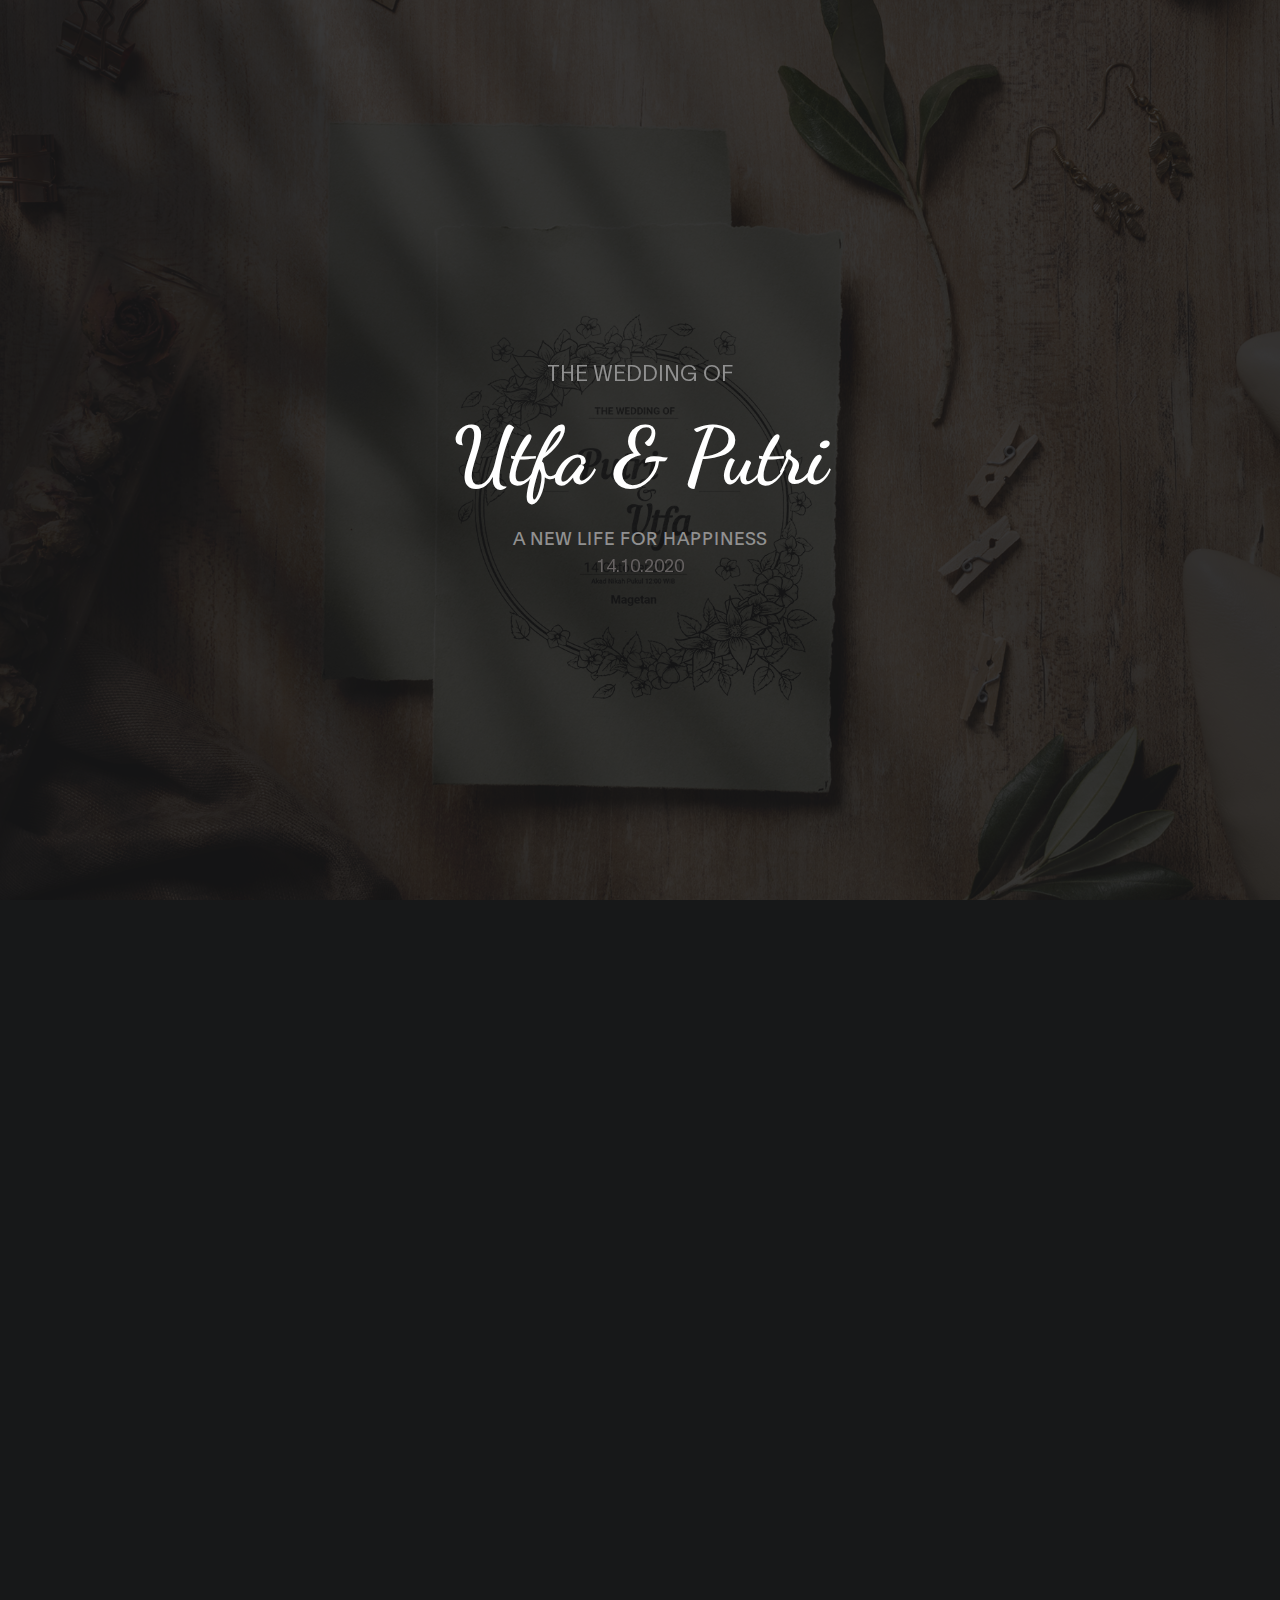
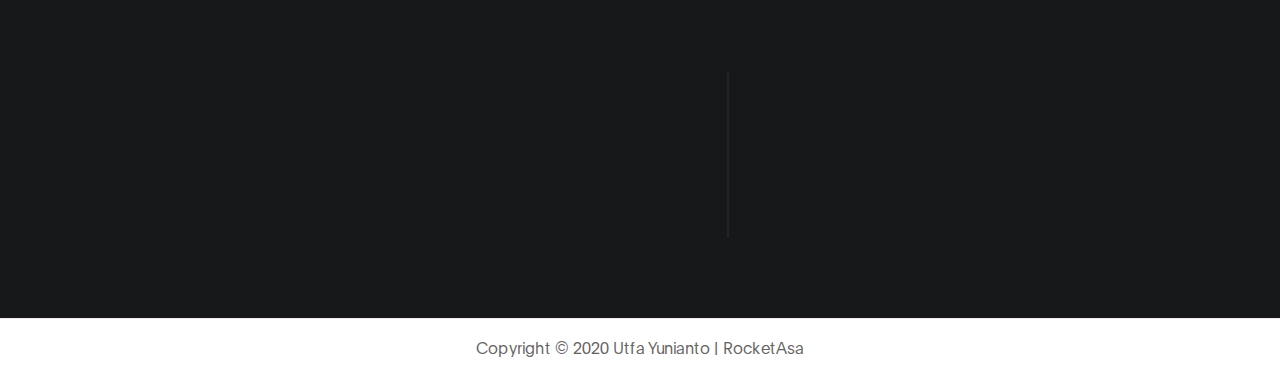
==== index.html @ 04b8ed6c "Add files via upload" ====
<!DOCTYPE html>
<html lang="en">
<head>

     <title>Utfa&Tri</title>

     <meta charset="UTF-8">
     <meta http-equiv="X-UA-Compatible" content="IE=Edge">
     <meta name="description" content="">
     <meta name="keywords" content="">
     <meta name="author" content="">
     <meta name="viewport" content="width=device-width, initial-scale=1, maximum-scale=1">

     <link rel="stylesheet" href="css/bootstrap.min.css">
     <!-- <link rel="stylesheet" href="css/font-awesome.min.css"> -->
     <link rel="stylesheet" href="css/aos.css">
     <link href="https://fonts.googleapis.com/css2?family=Dancing+Script:wght@600&display=swap" rel="stylesheet">
     <!-- MAIN CSS -->
     <link rel="stylesheet" href="css/tooplate-gymso-style.css">
     <link href="ucapan.html">
     <link rel="shortcut icon" href="images/android-icon-72x72.png">
<!--
Tooplate 2119 Gymso Fitness
https://www.tooplate.com/view/2119-gymso-fitness
-->
</head>
<body data-spy="scroll" data-target="#navbarNav" data-offset="50">

    
     <!-- HERO -->
     <section class="hero d-flex flex-column justify-content-center align-items-center" id="home">

            <div class="bg-overlay"></div>

               <div class="container">
                    <div class="row">

                         <div class="col-lg-8 col-md-10 mx-auto col-12">
                              <div class="hero-text mt-5 text-center">

                                    <h6 data-aos="fade-up" data-aos-delay="300">THE WEDDING OF</h6>

                                    <h1 class="text-white" data-aos="fade-up" data-aos-delay="500">Utfa & Putri</h1>

                                    <h7 data-aos="fade-up" data-aos-delay="800">A NEW LIFE FOR HAPPINESS</h7>

                                    <p data-aos="fade-up" data-aos-delay="800">14.10.2020</p>

                                   
                              </div>
                         </div>

                    </div>
               </div>
     </section>

<!-- CLASS -->
<section class="class section" id="class">
    <div class="container">
        <div class="row text-center flex-column-reverse flex-md-row-reverse aos-init aos-animate"    data-aos="fade-up">
            <div class="col my-3">
                 <img src="images/tri.png"
                    alt="Tri Endang Palupi" class="d-block rounded-circle mx-auto mb-4 img-fluid bg-light" width="240" height="240" style="width: 240px; height: 240px;">
                    <h4 class="" id="Tri">
                        <c class="" href="https://www.instagram.com/tripalupi20/" target="_blank">Tri Endang Palupi, S.Pd. (Putri)</c>
                    </h4>
                        <p>Putri Bapak Karni (Alm)<br>
                        &amp; Ibu Parmi (Alm)</p>
                        <p><a class="" href="https://www.instagram.com/tripalupi20/" target="_blank"><i class="fab fa-instagram fa-fw"></i> @tripalupi20</a></p>
                    </div>
            <div class="h1 col-md-1 d-flex align-items-center justify-content-center lead" style="font-weight: 600; font-size: 9rem; color: aliceblue;">&amp;</div>
            <div class="col my-3">
                        <img src="images/ufa.png" alt="Tino Dhamroni, S.I.Kom." class="d-block rounded-circle mx-auto mb-4 img-fluid bg-light" width="240" height="240" style="width: 240px; height: 240px;">
                        <h4 class="">
                            <c class="" href="https://www.instagram.com/yunianto.utfa/" target="_blank">Utfa Yunianto, S.Pd.</c>
                        </h4>
                        <p>Putra dari Bapak Sujani<br>
                            &amp; Ibu Dwi Maeyani.</p>
                                <p><a class="" href="https://www.instagram.com/yunianto.utfa/" target="_blank"><i class="fab fa-instagram fa-fw"></i> @yunianto.utfa</a></p>
                    </div>
        </div>
    </div>

</section>
    <!-- Bagian ke 3 -->
     <section class="feature" id="feature">
        <div class="container">
            <div class="row">

                <div class="d-flex flex-column justify-content-center ml-lg-auto mr-lg-5 col-lg-5 col-md-6 col-12">
                    <h2 class="mb-3 text-white" data-aos="fade-up">Kirimkan Doa Terbaik Anda untuk Hari Spesial Kami</h2>

                    <a href="ucapan.html" target="_blank/" class="btn custom-btn bg-color mt-3" data-aos="fade-up" data-aos-delay="300">Ucapkan Selamat</a>
                </div>

                <div class="mr-lg-auto mt-3 col-lg-4 col-md-6 col-12">
                     <div class="about-working-hours">
                          <div>

                                <h2 class="mb-4 text-white" data-aos="fade-up" data-aos-delay="500">Akad Nikah</h2>

                                <d data-aos="fade-up" data-aos-delay="800">Rabu, 14 Oktober 2020<br>
                                Pukul: 12.00 WIB <br>
                                Alamat: Rt 19 Rw 08, Dk. Gangsiran, Ds. Mategal, Kec. Parang, Kab. Magetan
                                </d>

                               
                               </div>
                          </div>
                     </div>
                </div>

            </div>
        </div>
    </section>


     

     <!-- FOOTER -->
     <footer class="site-footer">
          <div class="container">
               
            <p class="copyright-text">Copyright &copy; 2020 Utfa Yunianto | RocketAsa  
            </p>
                
          </div>
     </footer>



     <!-- SCRIPTS -->
     <script src="js/jquery.min.js"></script>
     <script src="js/bootstrap.min.js"></script>
     <script src="js/aos.js"></script>
     <script src="js/smoothscroll.js"></script>
     <script src="js/custom.js"></script>

     

</body>
</html>
---- css/tooplate-gymso-style.css ----
/*

Tooplate 2119 Gymso Fitness

https://www.tooplate.com/view/2119-gymso-fitness

*/

  @font-face {
      font-family: 'Plain';
      src: url('../fonts/Plain-Regular.woff2') format('woff2'),
          url('../fonts/Plain-Regular.woff') format('woff');
      font-weight: normal;
      font-style: normal;
  }

  @font-face {
      font-family: 'Plain';
      src: url('../fonts/Plain-Light.woff2') format('woff2'),
          url('../fonts/Plain-Light.woff') format('woff');
      font-weight: 300;
      font-style: normal;
  }

  @font-face {
      font-family: 'Plain';
      src: url('../fonts/Plain-Bold.woff2') format('woff2'),
          url('../fonts/Plain-Bold.woff') format('woff');
      font-weight: bold;
      font-style: normal;
  }

  :root {
    --primary-color:        #f13a11;
    --white-color:          #ffffff;
    --dark-color:           #171819;
    --about-bg-color:       #f9f9f9;

    --gray-color:           #909090;
    --link-color:           #404040;
    --p-color:              #666262;

    --base-font-family:     'Plain', sans-serif;
    --font-weight-bold:     bold;
    --font-weight-normal:   normal;
    --font-weight-light:    300;
    --font-weight-thin:     100;

    --h1-font-size:         80px;
    --h2-font-size:         36px;
    --h3-font-size:         28px;
    --h4-font-size:         24px;
    --h5-font-size:         22px;
    --h6-font-size:         22px;
    --h7-font-size:         18px;
    --p-font-size:          18px;
    --d-font-size:          14px;
    --base-font-size:       16px;
    --menu-font-size:       14px;

    --border-radius-large:  100%;
    --border-radius-small:  2px;
  }


  body {
    background: var(--white-color);
    font-family: var(--base-font-family);
  }


  /*---------------------------------------
     TYPOGRAPHY              
  -----------------------------------------*/

  h1,h2,h3,h4,h5,h6 {
    font-weight: var(--font-weight-thin);
    line-height: normal;
  }

  h1 {
    font-size: var(--h1-font-size);
    font-weight: var(--font-weight-bold);
    letter-spacing: -1px;
    margin: 20px 0;
  }

  h2 {
    font-size: var(--h2-font-size);
    font-weight: var(--font-weight-bold);
    letter-spacing: -2px;
  }

  h3 {
    font-size: var(--h3-font-size);
    font-weight: var(--font-weight-bold);
    letter-spacing: -1px;
    margin: 0;
  }

  h4 {
    color: #ffffff;
    font-size: var(--h4-font-size);
  }

  h5 {
    font-size: var(--h5-font-size);
  }

  h6 {
    color: var(--gray-color);
    font-size: var(--h6-font-size);
    line-height: inherit;
    margin: 0;
  }

  h7 {
    color: var(--gray-color);
    font-size: var(--h7-font-size);
    line-height: inherit;
    margin: 0;
  }

 
  p {
    color: var(--p-color);
    font-size: var(--p-font-size);
    font-weight: var(--font-weight-light);
    line-height: 1.5em;
  }

  d {
    color: var(--p-color);
    font-size: var(--d-font-size);
    font-weight: var(--font-weight-light);
  }

  b, 
  strong {
    font-weight: var(--font-weight-bold);
    letter-spacing: 0;
  }

  .section {
    padding: 7rem 0;
  }


  /* BUTTON */

  .custom-btn {
    background: transparent;
    border-radius: var(--border-radius-small);
    padding: 14px 24px;
    color: var(--white-color);
    font-size: var(--menu-font-size);
    font-weight: var(--font-weight-normal);
    text-transform: uppercase;
    letter-spacing: 0.5px;
    white-space: nowrap;
    transition: all 0.3s ease;
  }

  .custom-btn:hover {
    color: var(--primary-color);
  }

  .custom-btn:focus {
    box-shadow: none;
  }

  .custom-btn.bordered:hover,
  .custom-btn.bordered:focus,

  .custom-btn.bg-color:hover,
  .custom-btn.bg-color:focus {
    background: var(--white-color);
    border-color: transparent;
    color: var(--primary-color);
  }

  .bordered {
    border: 1px solid var(--primary-color);
    color: var(--primary-color);
  }

  .bg-color {
    background: var(--primary-color);
    color: var(--white-color);
  }



  /*---------------------------------------
     GENERAL               
  -----------------------------------------*/

  * {
    -webkit-box-sizing: border-box;
    -moz-box-sizing: border-box;
    box-sizing: border-box;
  }

  *::before,
  *::after {
    -webkit-box-sizing: border-box;
    -moz-box-sizing: border-box;
    box-sizing: border-box;
  }

  a {
    color: var(--link-color);
    font-weight: normal;
    text-decoration: none;
    transition: all 0.3s ease;
  }

  c {
    color: var(--white-color);
    font-weight: normal;
    text-decoration: none;
    transition: all 0.3s ease;
    font-family:'Dancing Script', cursive;;
  }

  a:hover, 
  a:active, 
  a:focus {
    color: var(--primary-color);
    outline: none;
    text-decoration: none;
  }


  /* BG OVERLAY */

  .bg-overlay {
    background: var(--dark-color);
    position: absolute;
    top: 0;
    right: 0;
    bottom: 0;
    left: 0;
    width: 100%;
    height: 100%;
    opacity: 0.85;
  }


  /*---------------------------------------
     MODAL              
  -----------------------------------------*/

  .modal-content {
    padding: 2rem 3rem;
  }

  .modal-header,
  .modal-body,
  .modal-footer {
    border: 0;
    padding: 0;
  }

  .membership-form a {
    color: var(--primary-color);
  }


  /*---------------------------------------
    FEATURE          
  -----------------------------------------*/

  .feature {
    background: var(--dark-color);
    padding: 5rem 0;
  }


  /*---------------------------------------
     MENU             
  -----------------------------------------*/


  /*---------------------------------------
     HERO              
  -----------------------------------------*/

  .hero {
    background-image: url('../images/und.jpg');
    background-size: cover;
    background-position: top;
    background-repeat: no-repeat;
    vertical-align: middle;
    min-height: 100vh;
    position: relative;
  }


  /*---------------------------------------
     CLASS               
  -----------------------------------------*/

  .class {background: var(--dark-color);
  }
  .class-img {
    
  }


  /*---------------------------------------
     SCHEDULE             
  -----------------------------------------*/

  .schedule {
    background: var(--dark-color);
  }

  .schedule-table {
    display: table;
    border: 0;
    text-align: center;
  }

  .schedule-table strong,
  .schedule-table span {
    display: block;
    text-align: center;
  }

  .schedule-table strong {
    color: var(--white-color);
  }

  .schedule-table span {
    color: var(--gray-color);
  }

  .schedule-table span,
  .schedule-table small {
    font-size: var(--menu-font-size);
    text-transform: uppercase;
  }

  .schedule-table small {
    position: relative;
    top: 10px;
  }

  .table .thead-light th,
  .schedule-table tr td:first-child {
    background: var(--primary-color);
    border: 1px solid #212122;
    color: var(--white-color);
  }

  .schedule-table .thead-light th {
    border-bottom: 0;
    text-transform: uppercase;
  }

  .table-bordered td, 
  .table-bordered th {
    border: 1px solid #212122;
  }

  .table-bordered td {
    padding-bottom: 22px;
  }

  .table td, .table th {
    padding: 1rem;
  }


  /*---------------------------------------
      ABOUT & TEAM            
  -----------------------------------------*/

  .about {
    background: var(--about-bg-color);
  }

  .about-working-hours {
    border-left: 2px solid;
    padding-left: 3.5rem;
  }

  .about-working-hours strong {
    color: var(--white-color);
    opacity: 0.85;
  }

  .team-thumb {
    position: relative;
  }

  .team-info {
    background: var(--white-color);
    border-radius: 0 0 2px 2px;
    box-shadow: 6px 0 38px rgba(20,20,20,0.10);
    padding: 20px;
    position: relative;
  }

  .team-info span {
    font-weight: var(--font-weight-light);
    opacity: 0.85;
  }

  .team-info .social-icon {
    position: absolute;
    top: 10px;
    right: 20px;
  }

  .team-info .social-icon li {
    display: block;
  }


  /*---------------------------------------
     CONTACT              
  -----------------------------------------*/

  .webform input,
  button#submit-button {
    height: calc(2.25rem + 20px);
  }

  .form-control {
    border-radius: var(--border-radius-small);
    margin: 1.3rem 0;
  }

  .form-control:focus {
    box-shadow: none;
    border-color: var(--dark-color);
  }

  button#submit-button {
    background: var(--dark-color);
    border-color: transparent;
    color: var(--white-color);
    cursor: pointer;
    transition: all 0.3s ease;
  }

  button#submit-button:hover {
    background: var(--primary-color);
  }

  .contact h2 + p {
    max-width: 90%;
  }

  .google-map {
    border-top: 1px solid #efebeb;
    margin-top: 2.5rem;
    padding-top: 2.5rem;
  }

  .google-map iframe {
    width: 100%;
  }


  /*---------------------------------------
     FOOTER              
  -----------------------------------------*/

  .site-footer {
    border-top: 1px solid #efebeb;
    padding: 1rem 0;
  }

  .site-footer a {
    color: var(--p-color);
    font-weight: var(--font-weight-light);
  }

  .site-footer p {
    font-size: var(--base-font-size);
    text-align: center;
  }



  /*---------------------------------------
     SOCIAL ICON              
  -----------------------------------------*/

  .social-icon {
    position: relative;
    padding: 0;
    margin: 5px 0 0 0;
  }

  .social-icon li {
    display: inline-block;
    list-style: none;
  }

  .social-icon li a {
    text-decoration: none;
    display: inline-block;
    color: var(--p-color);
    font-size: var(--p-font-size);
    font-weight: var(--font-weight-bold);
    margin: 5px 10px;
    text-align: center;
  }

  .social-icon li a:hover {
    color: var(--primary-color);
  }


  /*---------------------------------------
     RESPONSIVE STYLES              
  -----------------------------------------*/

  @media screen and (max-width: 992px) {

    .section {
      padding: 5rem 0;
    }

    .nav-item .nav-link {
      padding: 6px;
    }

    .navbar .social-icon {
      margin-top: 22px;
    }

    .navbar-collapse,
    .site-footer {
      text-align: center;
    }

    .schedule-table {
      display: block;
    }

    .modal-content {
      padding: 2rem;
    }
  }

  @media screen and (max-width: 767px) {

    h1 {
      font-size: 38px;
    }

    .about-working-hours {
      border-left: 0;
      padding: 22px 0 0 0;
    }

    .contact h2 span {
      display: block;
    }
  }
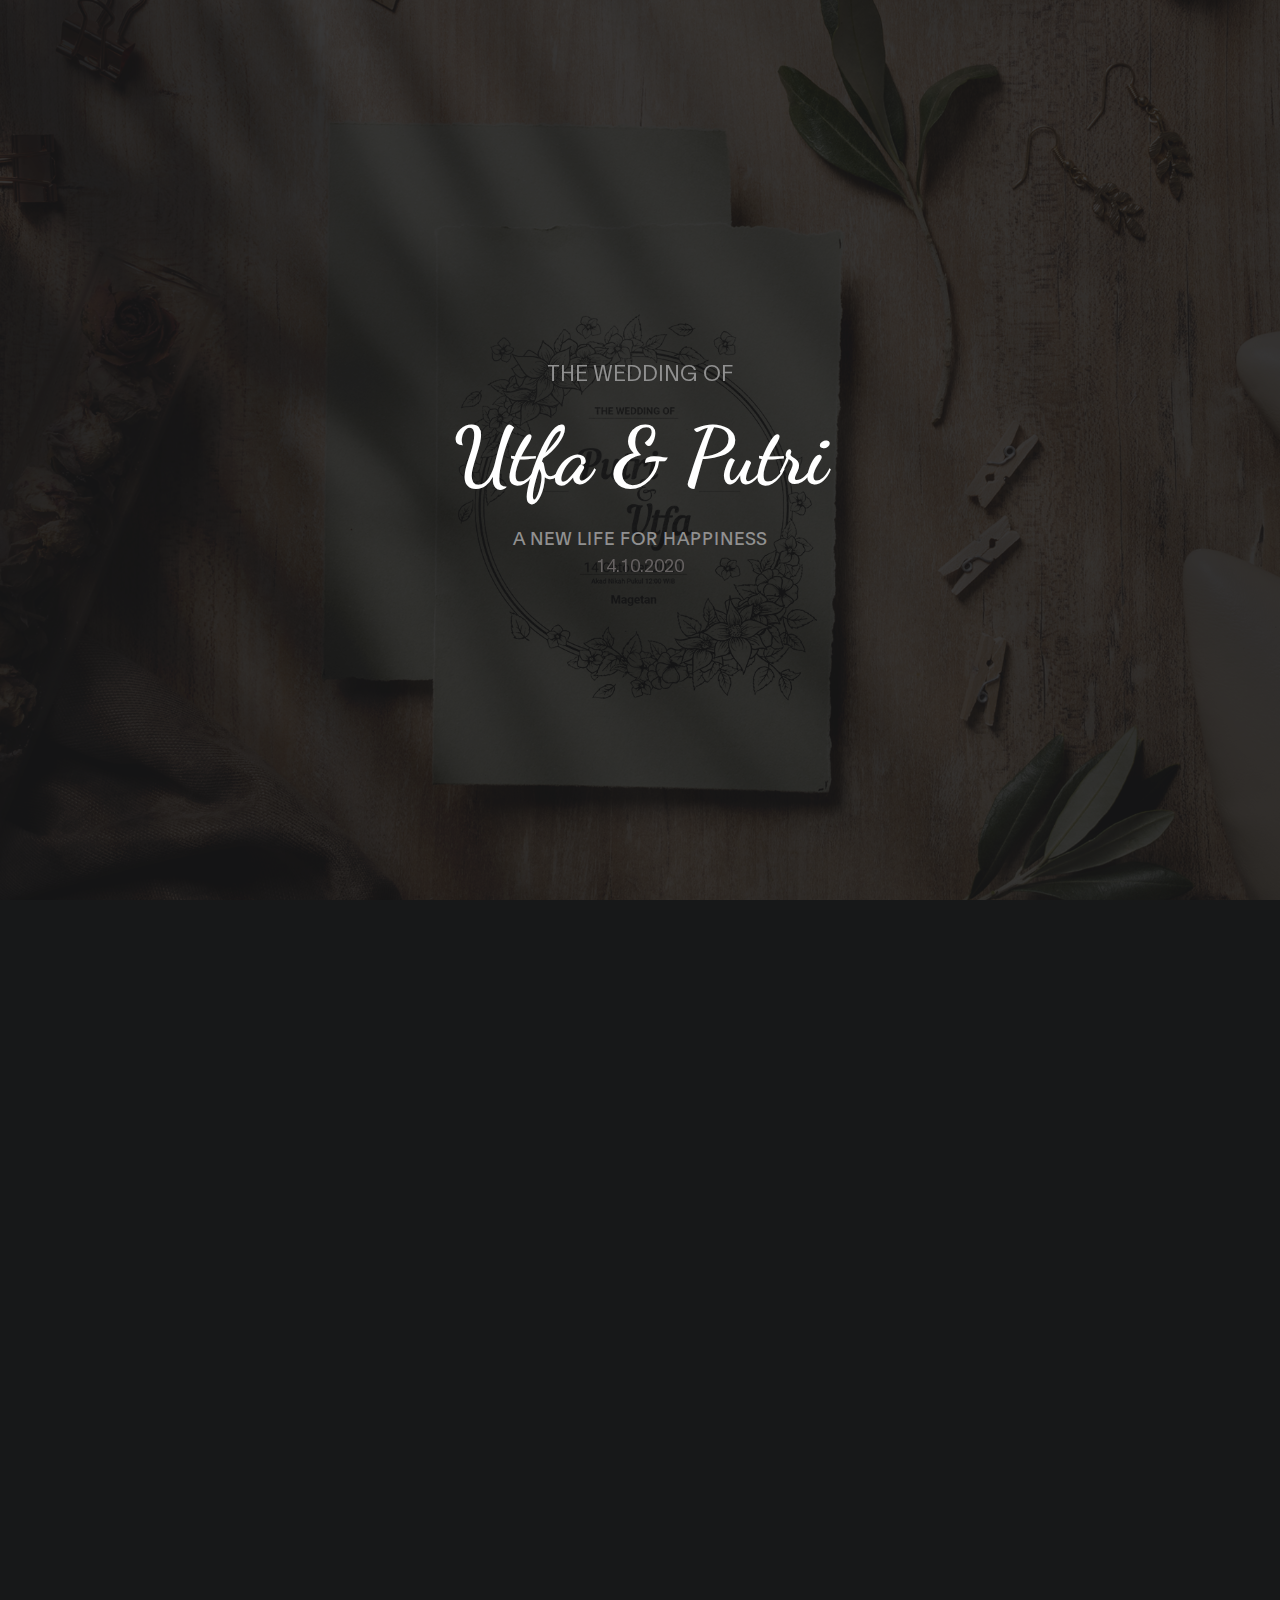
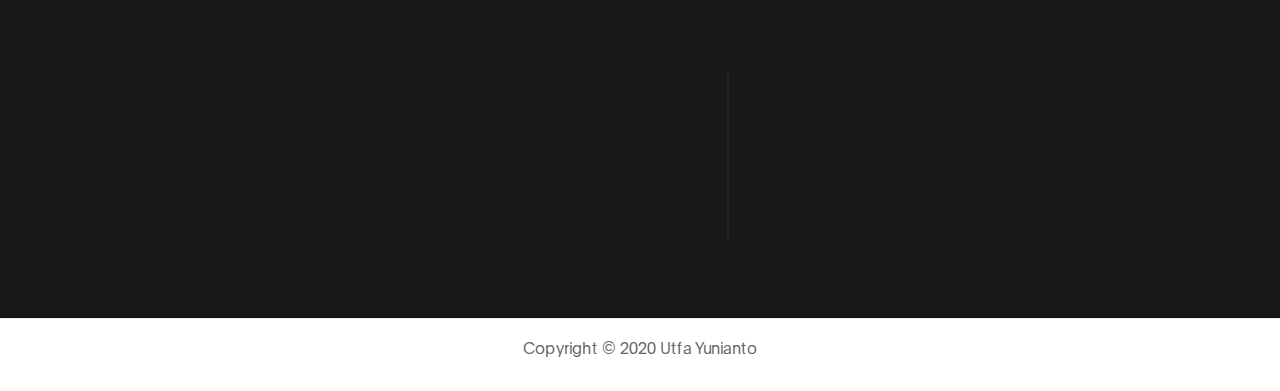
==== commit 9f1c6dc4: "Update index.html" ====
--- a/index.html
+++ b/index.html
@@ -121,7 +121,7 @@
      <footer class="site-footer">
           <div class="container">
                
-            <p class="copyright-text">Copyright &copy; 2020 Utfa Yunianto | RocketAsa  
+            <p class="copyright-text">Copyright &copy; 2020 Utfa Yunianto  
             </p>
                 
           </div>
@@ -139,4 +139,4 @@
      
 
 </body>
-</html>+</html>
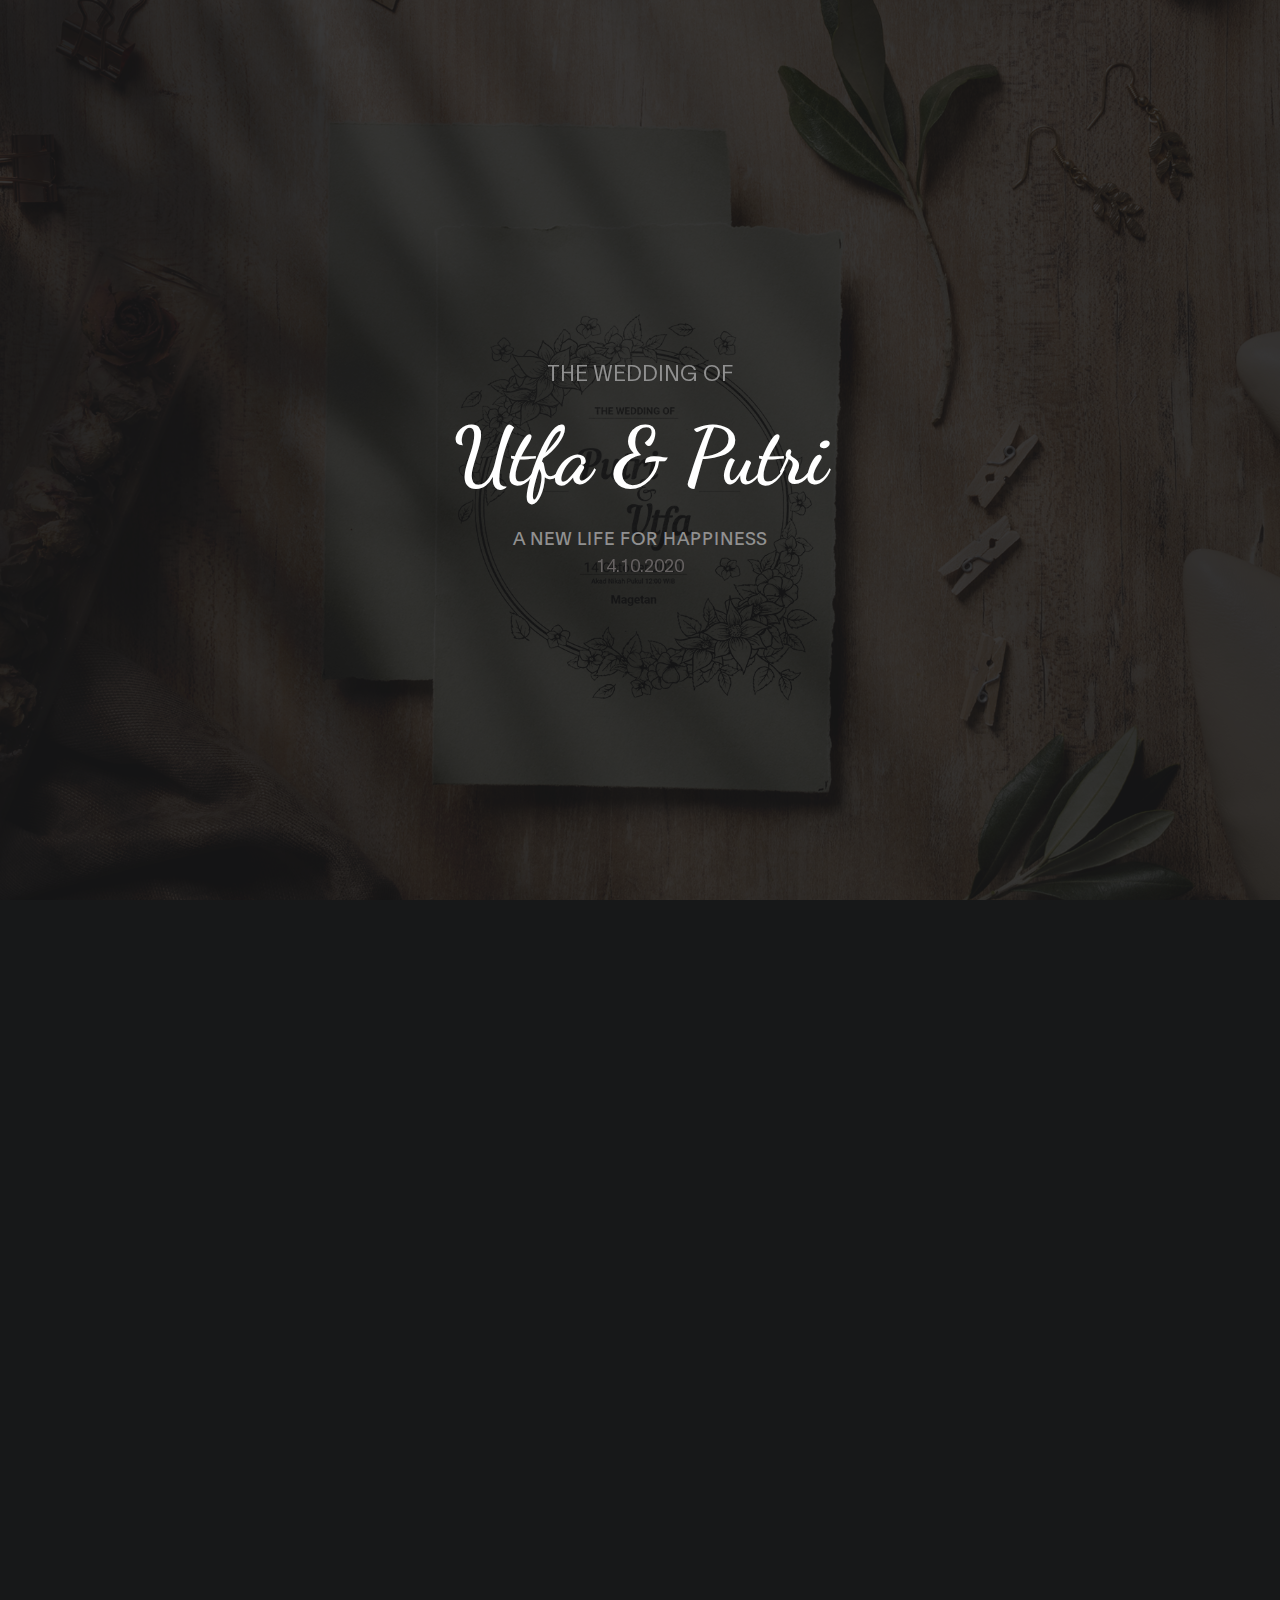
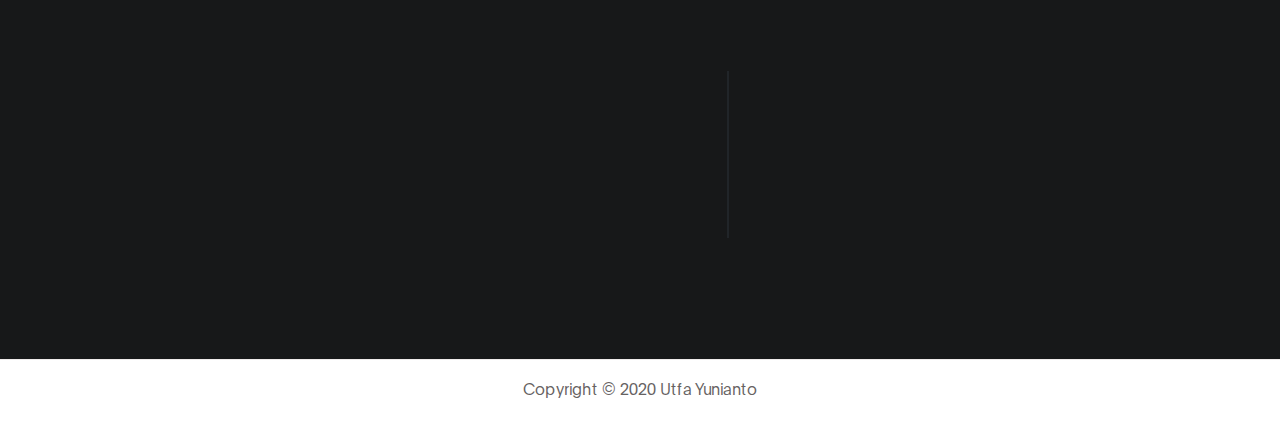
==== commit 6181322b: "Update index.html" ====
--- a/index.html
+++ b/index.html
@@ -88,7 +88,7 @@
             <div class="row">
 
                 <div class="d-flex flex-column justify-content-center ml-lg-auto mr-lg-5 col-lg-5 col-md-6 col-12">
-                    <h2 class="mb-3 text-white" data-aos="fade-up">Kirimkan Doa Terbaik Anda untuk Hari Spesial Kami</h2>
+                    <h2 class="mb-3 text-white" data-aos="fade-up">Kirimkan Doa Terbaik Teman-Teman untuk Hari Spesial Kami</h2>
 
                     <a href="ucapan.html" target="_blank/" class="btn custom-btn bg-color mt-3" data-aos="fade-up" data-aos-delay="300">Ucapkan Selamat</a>
                 </div>
